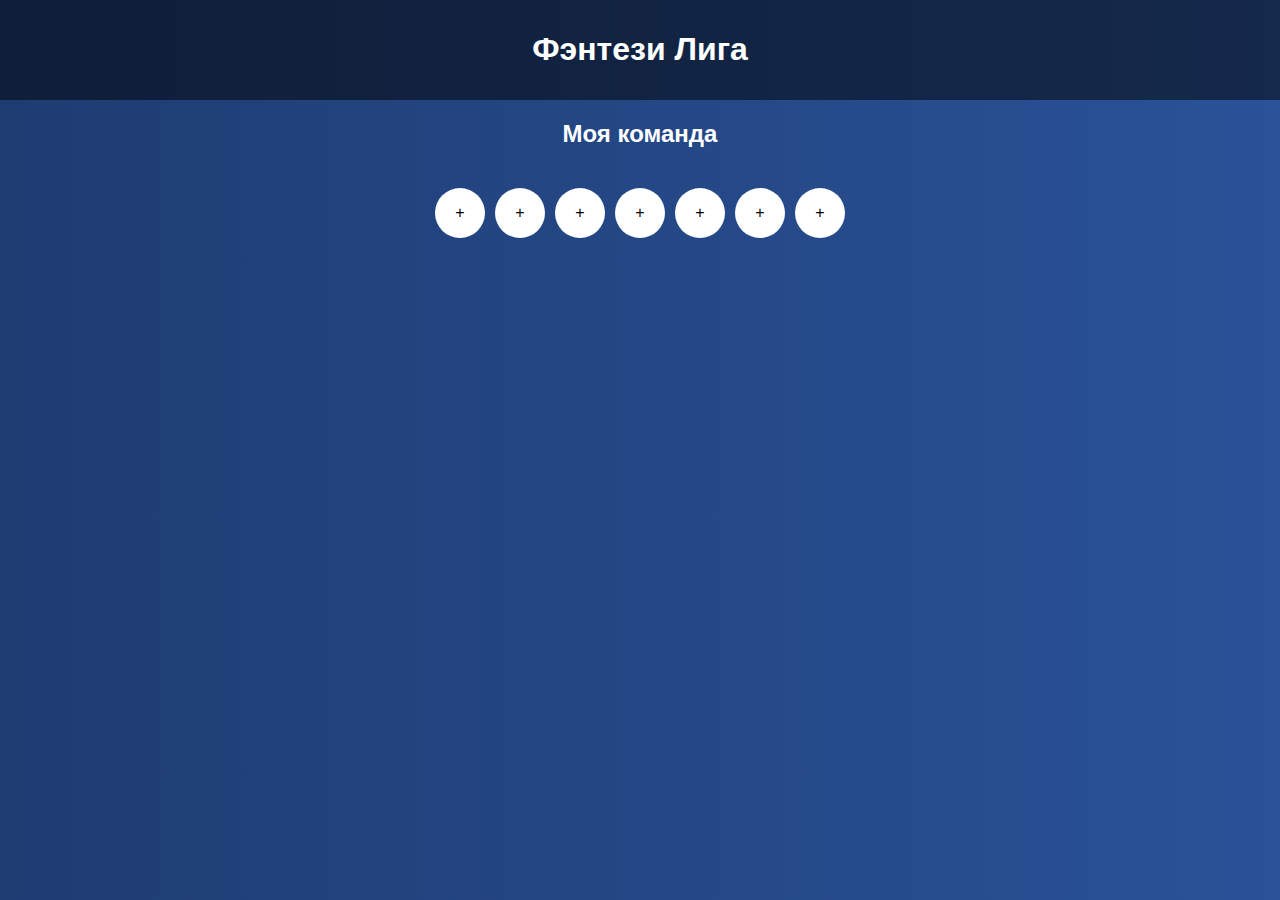
==== index.html @ 484b06fb "Add files via upload" ====
<!DOCTYPE html>
<html lang="ru">
<head>
    <meta charset="UTF-8">
    <meta name="viewport" content="width=device-width, initial-scale=1.0">
    <title>Fantasy League</title>
    <link rel="stylesheet" href="styles.css">
</head>
<body>
    <header>
        <h1>Фэнтези Лига</h1>
    </header>
    
    <main>
        <section id="team">
            <h2>Моя команда</h2>
            <div class="field">
                <div class="player-slot" data-position="1">+</div>
                <div class="player-slot" data-position="2">+</div>
                <div class="player-slot" data-position="3">+</div>
                <div class="player-slot" data-position="4">+</div>
                <div class="player-slot" data-position="5">+</div>
                <div class="player-slot" data-position="6">+</div>
                <div class="player-slot" data-position="7">+</div>
            </div>
        </section>

        <section id="players-list" class="hidden">
            <h2>Выберите игрока</h2>
            <ul>
                <li data-name="Игрок 1">Игрок 1</li>
                <li data-name="Игрок 2">Игрок 2</li>
                <li data-name="Игрок 3">Игрок 3</li>
            </ul>
        </section>
    </main>

    <script src="script.js"></script>
</body>
</html>
---- styles.css ----
body {
    font-family: Arial, sans-serif;
    text-align: center;
    background: linear-gradient(to right, #1e3c72, #2a5298);
    color: white;
    margin: 0;
    padding: 0;
}

header {
    background: rgba(0, 0, 0, 0.5);
    padding: 10px;
}

.field {
    display: flex;
    justify-content: center;
    gap: 10px;
    padding: 20px;
}

.player-slot {
    width: 50px;
    height: 50px;
    background: white;
    color: black;
    border-radius: 50%;
    display: flex;
    align-items: center;
    justify-content: center;
    cursor: pointer;
}

.player-slot.selected {
    background: red;
    color: white;
}

.hidden {
    display: none;
}
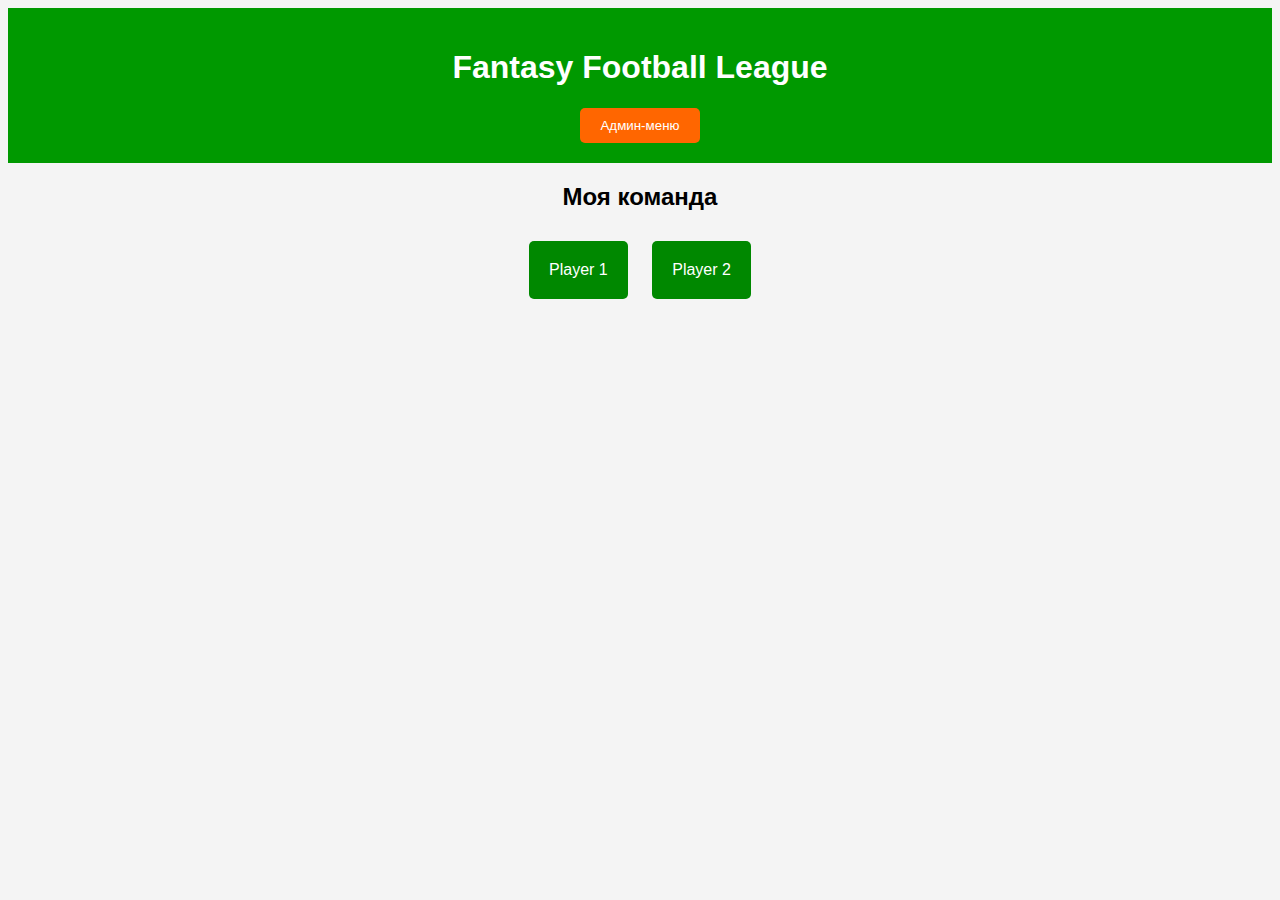
==== commit 8f123de3: "Update index.html" ====
--- a/index.html
+++ b/index.html
@@ -1,39 +1,25 @@
 <!DOCTYPE html>
-<html lang="ru">
+<html lang="en">
 <head>
     <meta charset="UTF-8">
     <meta name="viewport" content="width=device-width, initial-scale=1.0">
-    <title>Fantasy League</title>
+    <title>Fantasy Football</title>
     <link rel="stylesheet" href="styles.css">
 </head>
 <body>
-    <header>
-        <h1>Фэнтези Лига</h1>
-    </header>
+    <div class="header">
+        <h1>Fantasy Football League</h1>
+        <button id="adminButton">Админ-меню</button>
+    </div>
     
-    <main>
-        <section id="team">
-            <h2>Моя команда</h2>
-            <div class="field">
-                <div class="player-slot" data-position="1">+</div>
-                <div class="player-slot" data-position="2">+</div>
-                <div class="player-slot" data-position="3">+</div>
-                <div class="player-slot" data-position="4">+</div>
-                <div class="player-slot" data-position="5">+</div>
-                <div class="player-slot" data-position="6">+</div>
-                <div class="player-slot" data-position="7">+</div>
-            </div>
-        </section>
-
-        <section id="players-list" class="hidden">
-            <h2>Выберите игрока</h2>
-            <ul>
-                <li data-name="Игрок 1">Игрок 1</li>
-                <li data-name="Игрок 2">Игрок 2</li>
-                <li data-name="Игрок 3">Игрок 3</li>
-            </ul>
-        </section>
-    </main>
+    <div id="team">
+        <h2>Моя команда</h2>
+        <!-- Здесь будет отображаться состав команды -->
+        <div id="players">
+            <div class="player-card" onclick="selectPlayer('Player 1')">Player 1</div>
+            <div class="player-card" onclick="selectPlayer('Player 2')">Player 2</div>
+        </div>
+    </div>
 
     <script src="script.js"></script>
 </body>
--- a/styles.css
+++ b/styles.css
@@ -1,41 +1,39 @@
 body {
     font-family: Arial, sans-serif;
-    text-align: center;
-    background: linear-gradient(to right, #1e3c72, #2a5298);
-    color: white;
-    margin: 0;
-    padding: 0;
+    background-color: #f4f4f4;
 }
 
-header {
-    background: rgba(0, 0, 0, 0.5);
-    padding: 10px;
+.header {
+    background-color: #009900;
+    color: white;
+    padding: 20px;
+    text-align: center;
 }
 
-.field {
-    display: flex;
-    justify-content: center;
-    gap: 10px;
-    padding: 20px;
+#team {
+    margin-top: 20px;
+    text-align: center;
 }
 
-.player-slot {
-    width: 50px;
-    height: 50px;
-    background: white;
-    color: black;
-    border-radius: 50%;
-    display: flex;
-    align-items: center;
-    justify-content: center;
+.player-card {
+    display: inline-block;
+    margin: 10px;
+    padding: 20px;
+    background-color: #008800;
+    color: white;
+    cursor: pointer;
+    border-radius: 5px;
+}
+
+#adminButton {
+    background-color: #ff6600;
+    color: white;
+    padding: 10px 20px;
+    border: none;
+    border-radius: 5px;
     cursor: pointer;
 }
 
-.player-slot.selected {
-    background: red;
-    color: white;
+#adminButton:hover {
+    background-color: #ff3300;
 }
-
-.hidden {
-    display: none;
-}
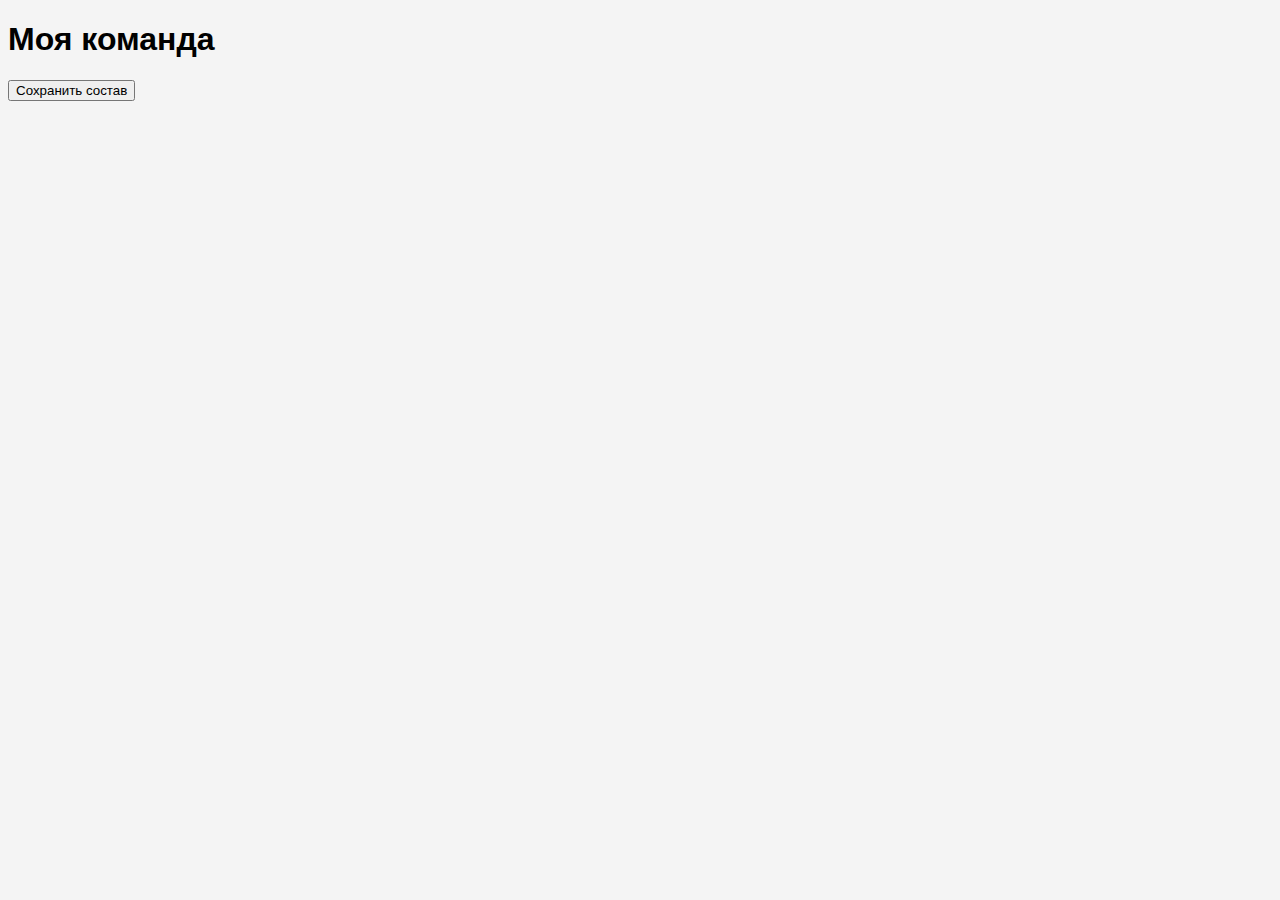
==== commit aecb769c: "Update index.html" ====
--- a/index.html
+++ b/index.html
@@ -1,26 +1,17 @@
 <!DOCTYPE html>
-<html lang="en">
+<html lang="ru">
 <head>
     <meta charset="UTF-8">
     <meta name="viewport" content="width=device-width, initial-scale=1.0">
-    <title>Fantasy Football</title>
+    <title>Fantasy League</title>
     <link rel="stylesheet" href="styles.css">
 </head>
 <body>
-    <div class="header">
-        <h1>Fantasy Football League</h1>
-        <button id="adminButton">Админ-меню</button>
+    <div class="container">
+        <h1>Моя команда</h1>
+        <div id="team"></div>
+        <button id="saveTeam">Сохранить состав</button>
     </div>
-    
-    <div id="team">
-        <h2>Моя команда</h2>
-        <!-- Здесь будет отображаться состав команды -->
-        <div id="players">
-            <div class="player-card" onclick="selectPlayer('Player 1')">Player 1</div>
-            <div class="player-card" onclick="selectPlayer('Player 2')">Player 2</div>
-        </div>
-    </div>
-
     <script src="script.js"></script>
 </body>
 </html>
